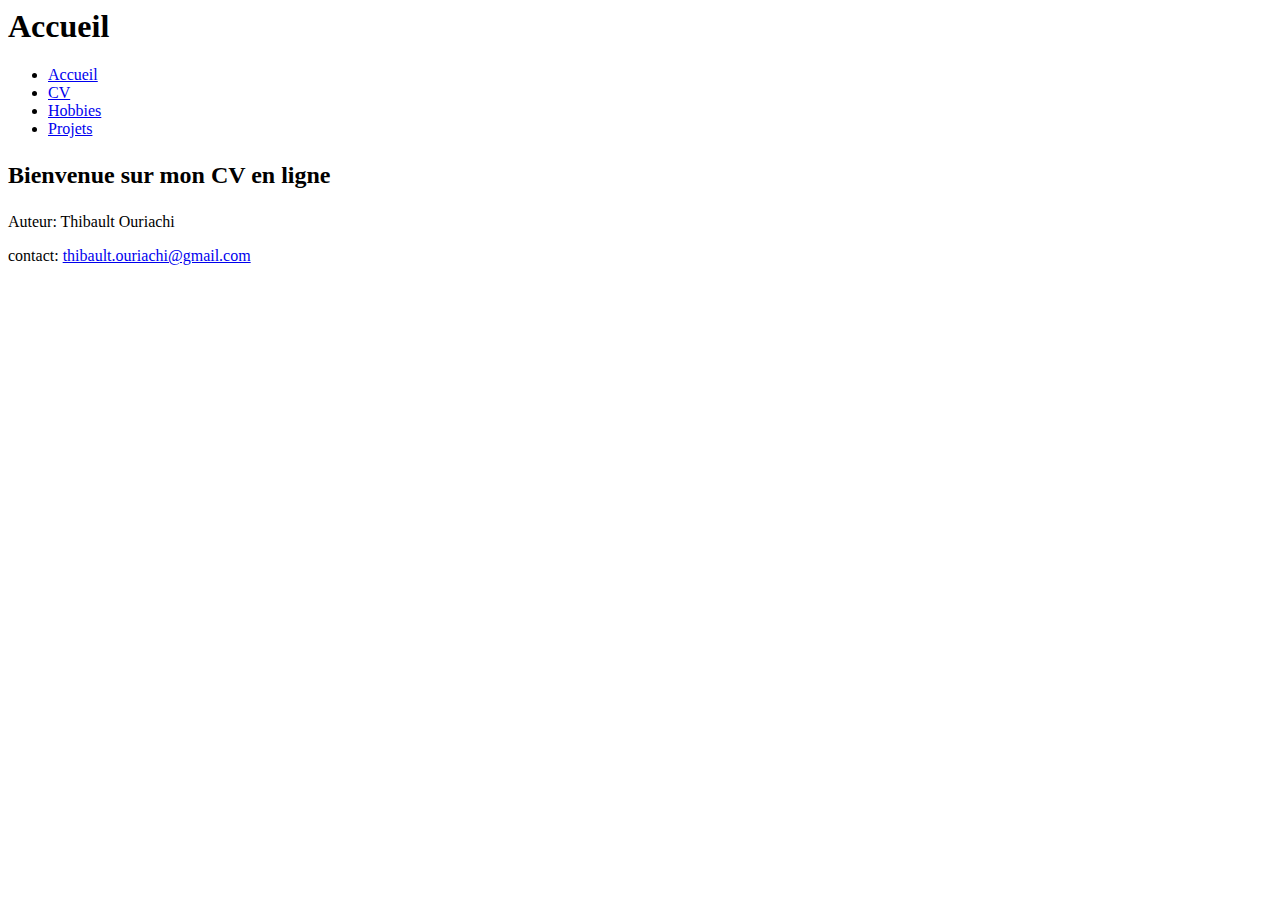
==== SitePro/v1/index.html @ 546566db "commit test" ====
<title>Accueil</title>
<header>
    <h1>Accueil</h1>
</header>

<body>
    <nav class="menu">
        <ul>
            <li><a id="currentpage" href="index.html">Accueil</a></li>
            <li><a href="cv.html">CV</a></li>
            <li><a href="hobbies.html">Hobbies</a></li>
            <li><a href="projets.html">Projets</a></li>
        </ul>
    </nav>
    <div class="contenu">
        <h2>
            <p>Bienvenue sur mon CV en ligne</p>
        </h2>
    </div>
</body>

<footer>
    <p>Auteur: Thibault Ouriachi</p>
    <p>contact: <a href="mailto:thibault.ouriachi@gmail.com">thibault.ouriachi@gmail.com</a></p>
</footer>
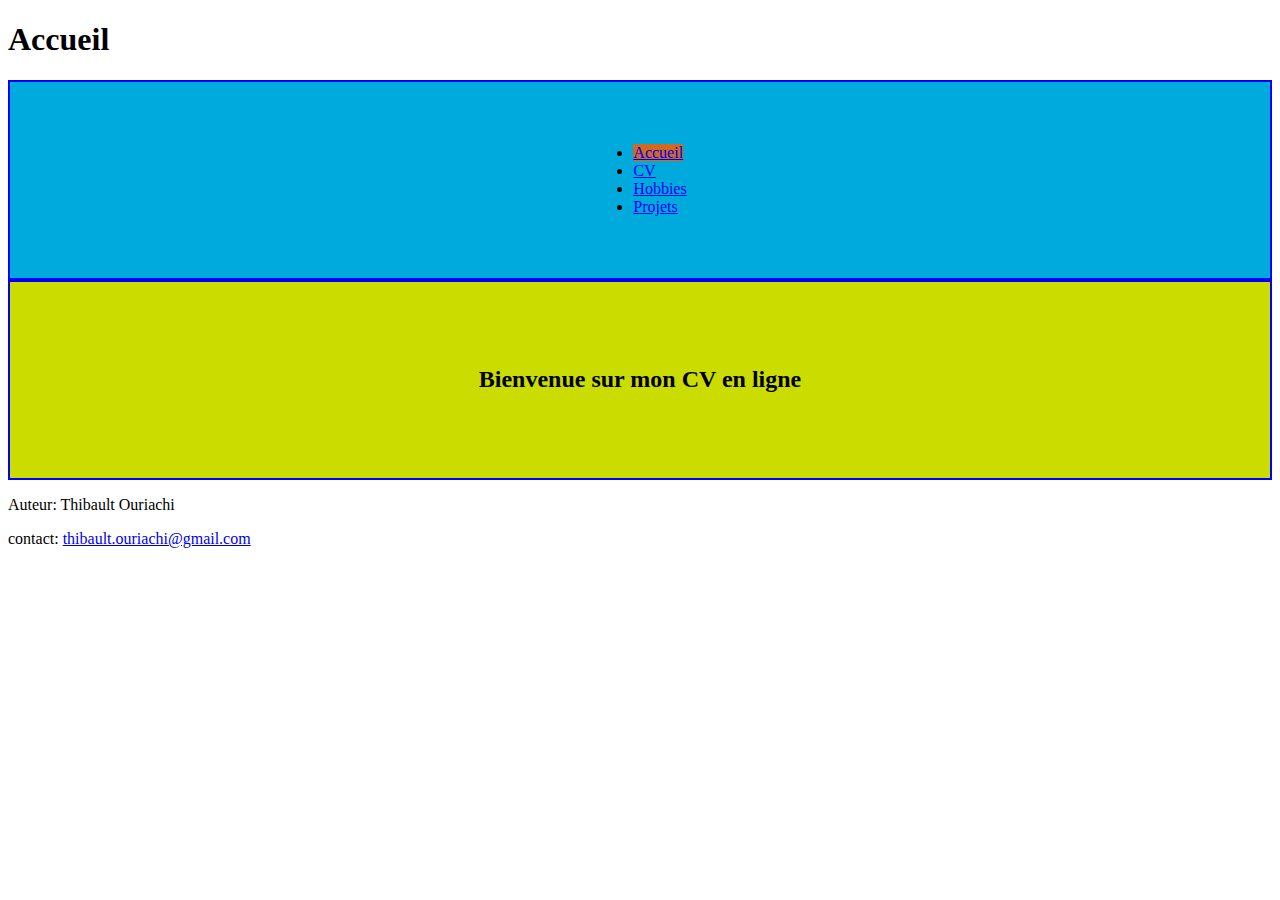
==== commit 69d713a9: "commit style" ====
--- a/SitePro/v1/index.html
+++ b/SitePro/v1/index.html
@@ -1,3 +1,9 @@
+<!DOCTYPE html>
+<html>
+<head>
+<link rel="stylesheet" href="style.css">
+</head>
+
 <title>Accueil</title>
 <header>
     <h1>Accueil</h1>
--- a/SitePro/v1/style.css
+++ b/SitePro/v1/style.css
@@ -0,0 +1,29 @@
+.menu{
+    display: flex;
+    flex-flow: column wrap;
+    align-items: center;
+    justify-content: space-around;
+    align-content: space-around;
+    background-color: #0AD; /*Bleu*/
+    width: 100%;
+    height: 200px;
+    border: 2px solid blue;
+    box-sizing: border-box;
+}
+
+.contenu{
+    display: flex;
+    flex-flow: column wrap;
+    align-items: center;
+    justify-content: space-around;
+    align-content: space-around;
+    background-color: rgb(203, 221, 0); /*Bleu*/
+    width: 100%;
+    height: 200px;
+    border: 2px solid blue;
+    box-sizing: border-box;
+}
+
+#currentpage {
+    background-color: chocolate;
+}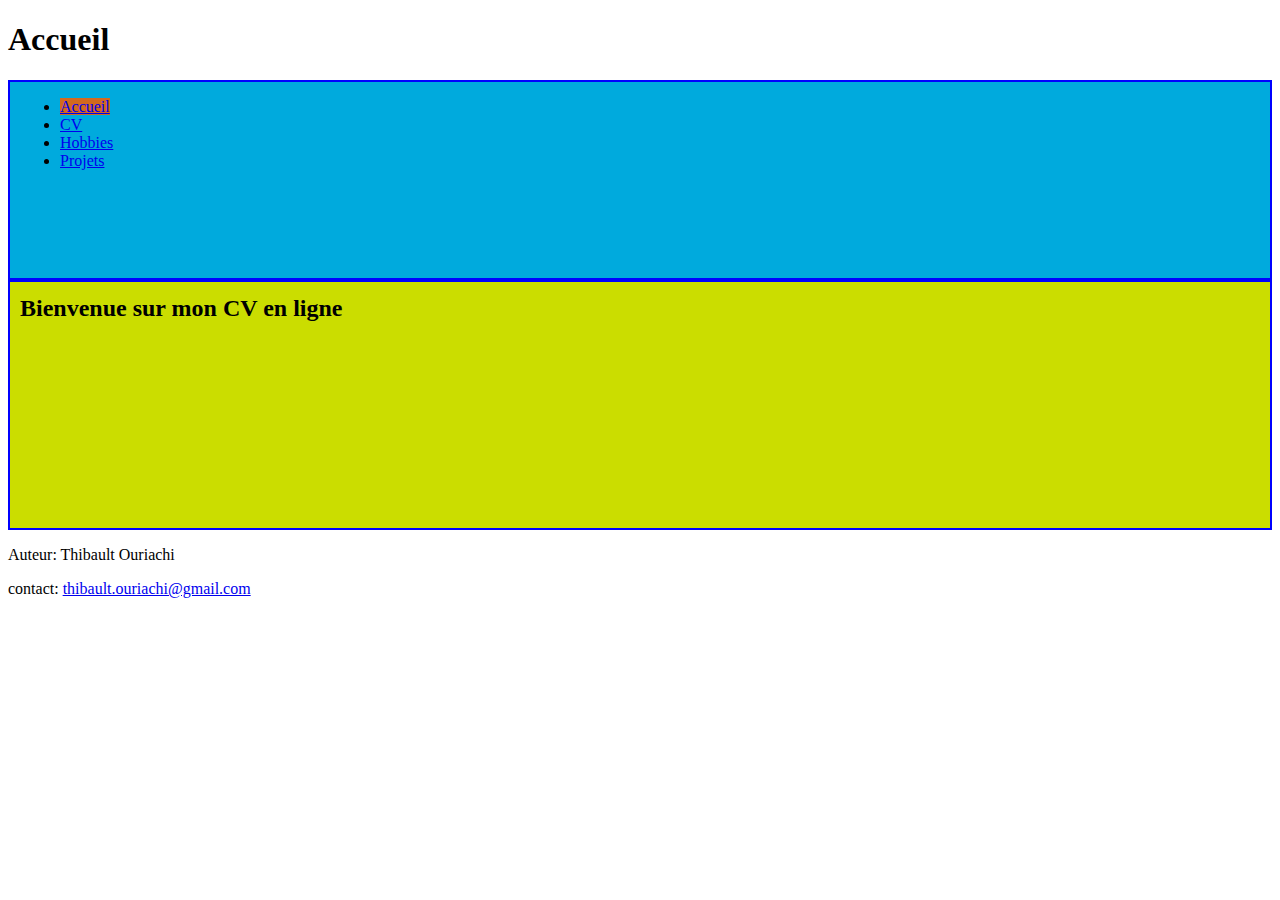
==== commit 512b858f: "modif css, ajout cv pdf" ====
--- a/SitePro/v1/index.html
+++ b/SitePro/v1/index.html
@@ -1,7 +1,8 @@
 <!DOCTYPE html>
 <html>
 <head>
-<link rel="stylesheet" href="style.css">
+    <title>CV</title>
+    <link rel="stylesheet" href="style.css">
 </head>
 
 <title>Accueil</title>
@@ -28,4 +29,6 @@
 <footer>
     <p>Auteur: Thibault Ouriachi</p>
     <p>contact: <a href="mailto:thibault.ouriachi@gmail.com">thibault.ouriachi@gmail.com</a></p>
-</footer>+</footer>
+
+</html>--- a/SitePro/v1/style.css
+++ b/SitePro/v1/style.css
@@ -1,9 +1,10 @@
 .menu{
-    display: flex;
+    display: block;
     flex-flow: column wrap;
-    align-items: center;
-    justify-content: space-around;
-    align-content: space-around;
+    align-items: left;
+    justify-content: left;
+    padding-left: 10px;
+    align-content: left;
     background-color: #0AD; /*Bleu*/
     width: 100%;
     height: 200px;
@@ -12,18 +13,23 @@
 }
 
 .contenu{
-    display: flex;
+    display: block;
     flex-flow: column wrap;
-    align-items: center;
+    align-items: left;
     justify-content: space-around;
-    align-content: space-around;
+    align-content: left;
+    line-height: 5px;
+    padding-left: 10px;
     background-color: rgb(203, 221, 0); /*Bleu*/
     width: 100%;
-    height: 200px;
+    height: 250px;
     border: 2px solid blue;
     box-sizing: border-box;
 }
 
 #currentpage {
     background-color: chocolate;
+}
+.contenu-CV{
+    clear: both
 }